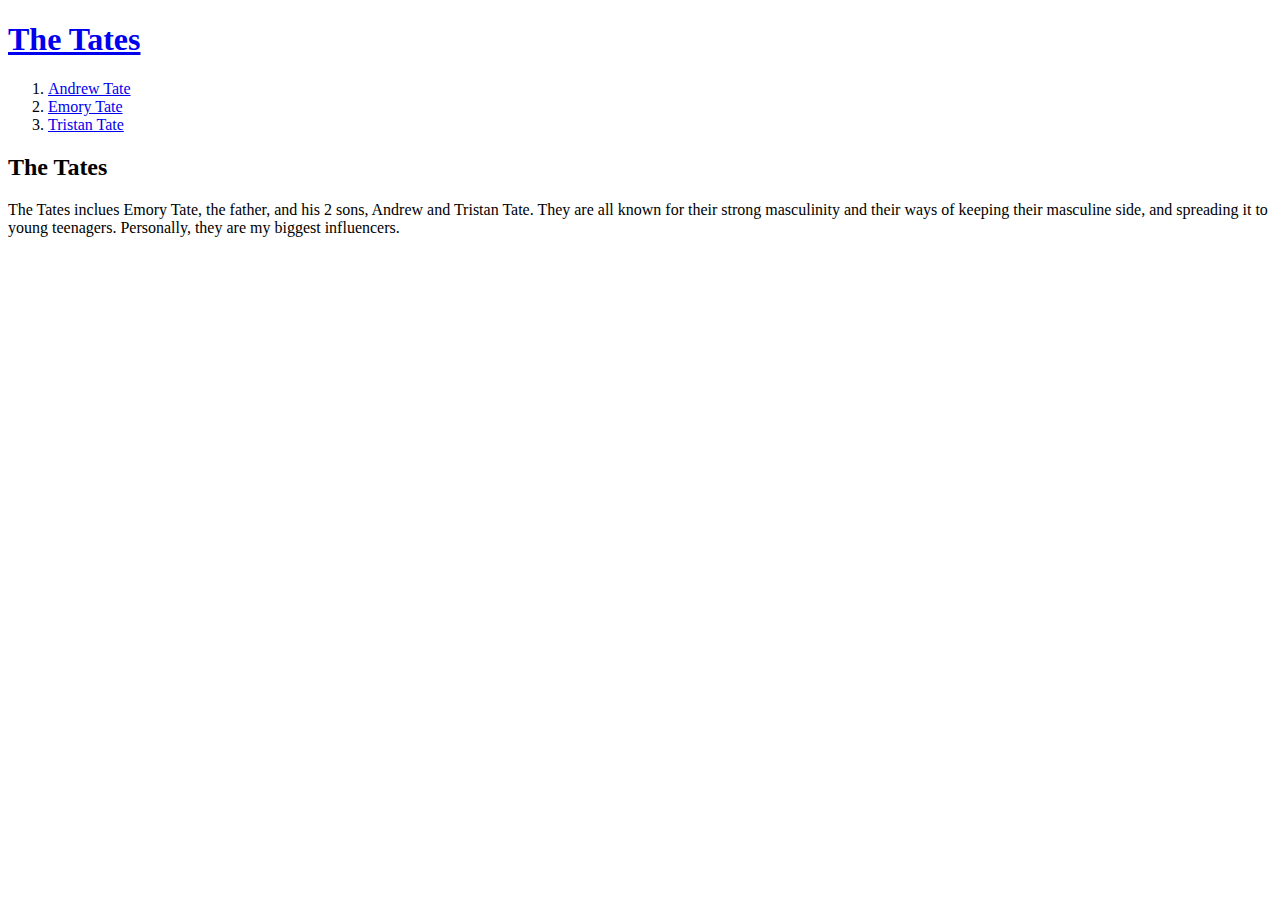
==== index.html @ ac3dee7b "Finished website" ====
<!doctype html>
<html>
<head>
    <title>Web1 - The Tates</title>
    <meta charset="utf-8">
</head>

<body> 
    <h1><a href="index.html">The Tates</a></h1>
    <ol>
        <li><a href="1.html">Andrew Tate</a></li>
        <li><a href="2.html">Emory Tate</a></li>
        <li><a href="3.html">Tristan Tate</a></li>
    </ol>

    <h2>The Tates</h2>

    <p>
        The Tates inclues Emory Tate, the father, and his 2 sons, Andrew and Tristan Tate. 
        They are all known for their strong masculinity and their ways of keeping their masculine side, and spreading it to young teenagers. 
        Personally, they are my biggest influencers. 
    </p>
</body>
</html>
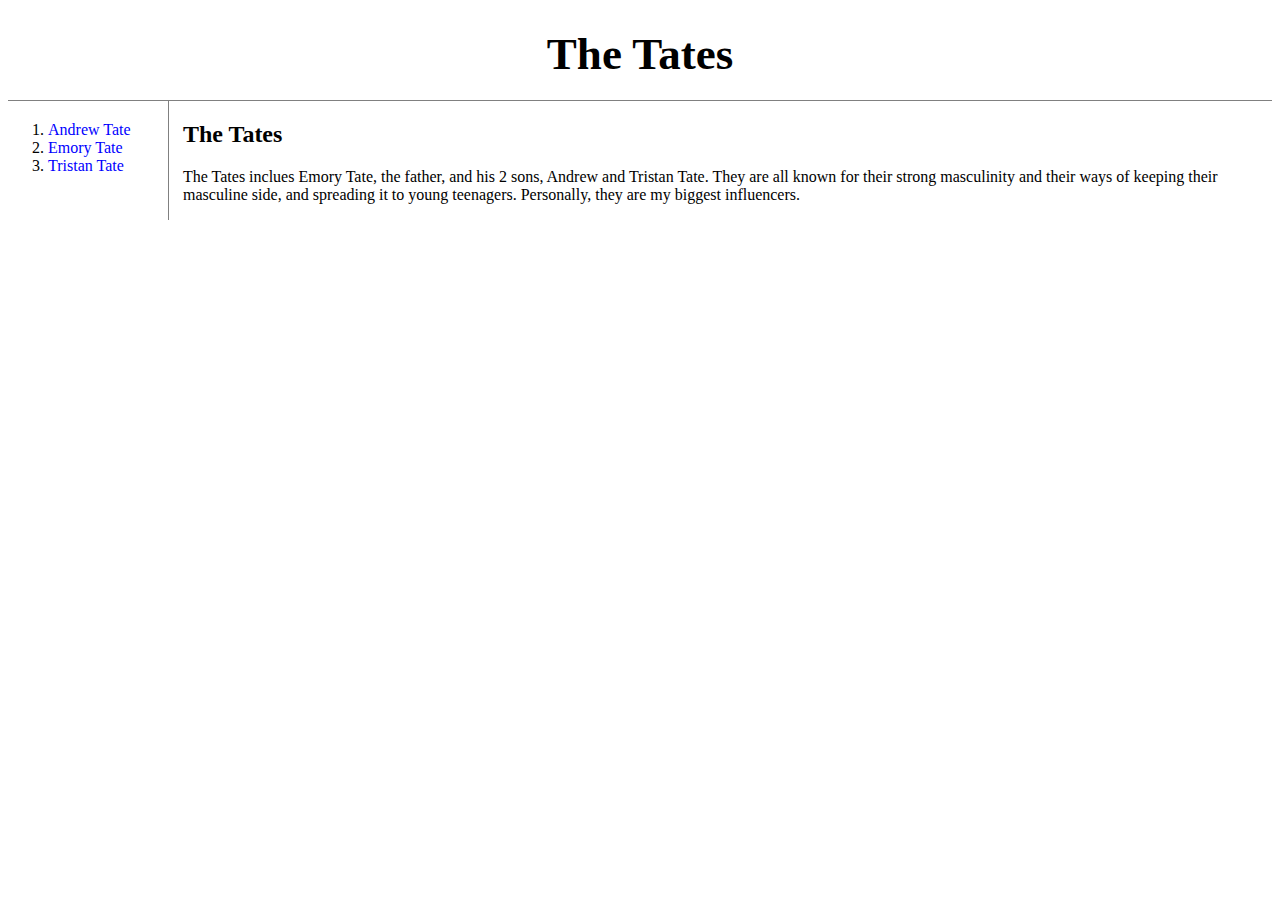
==== commit f1b94c53: "Tates" ====
--- a/index.html
+++ b/index.html
@@ -3,16 +3,17 @@
 <head>
     <title>Web1 - The Tates</title>
     <meta charset="utf-8">
+    <link rel="stylesheet" href="style.css">
 </head>
-
 <body> 
     <h1><a href="index.html">The Tates</a></h1>
-    <ol>
-        <li><a href="1.html">Andrew Tate</a></li>
-        <li><a href="2.html">Emory Tate</a></li>
-        <li><a href="3.html">Tristan Tate</a></li>
-    </ol>
-
+    <div id="tate">
+        <ol>
+            <li><a href="1.html" class="saw" id="active">Andrew Tate</a></li>
+            <li><a href="2.html" class="saw" >Emory Tate</a></li>
+            <li><a href="3.html" class="saw" >Tristan Tate</a></li>
+        </ol>
+    <div id="chess">
     <h2>The Tates</h2>
 
     <p>
@@ -20,5 +21,6 @@
         They are all known for their strong masculinity and their ways of keeping their masculine side, and spreading it to young teenagers. 
         Personally, they are my biggest influencers. 
     </p>
+</div>
 </body>
 </html>--- a/style.css
+++ b/style.css
@@ -0,0 +1,41 @@
+a{
+    color:black;
+    text-decoration: none;
+}
+h1{
+    font-size: 45px;
+    text-align: center;
+    border-bottom: 1px solid gray;
+    margin:0;
+    padding:20px;
+}
+.saw{
+    color:blue;
+}
+ol{
+    border-right: 1px solid gray;
+    width: 100px;
+    margin:0;
+    padding: 20px;
+}
+#tate{
+    display: grid;
+    grid-template-columns: 150px 1fr;
+}
+#tate ol{
+    padding-left: 40px;
+}
+#tate #chess{
+    padding-left: 25px;
+}
+@media(max-width:800px){
+    #tate{
+        display: block;
+    }
+    ol {
+        border-right:none;
+    }
+    h1{
+        border-bottom:none ;
+    }
+}